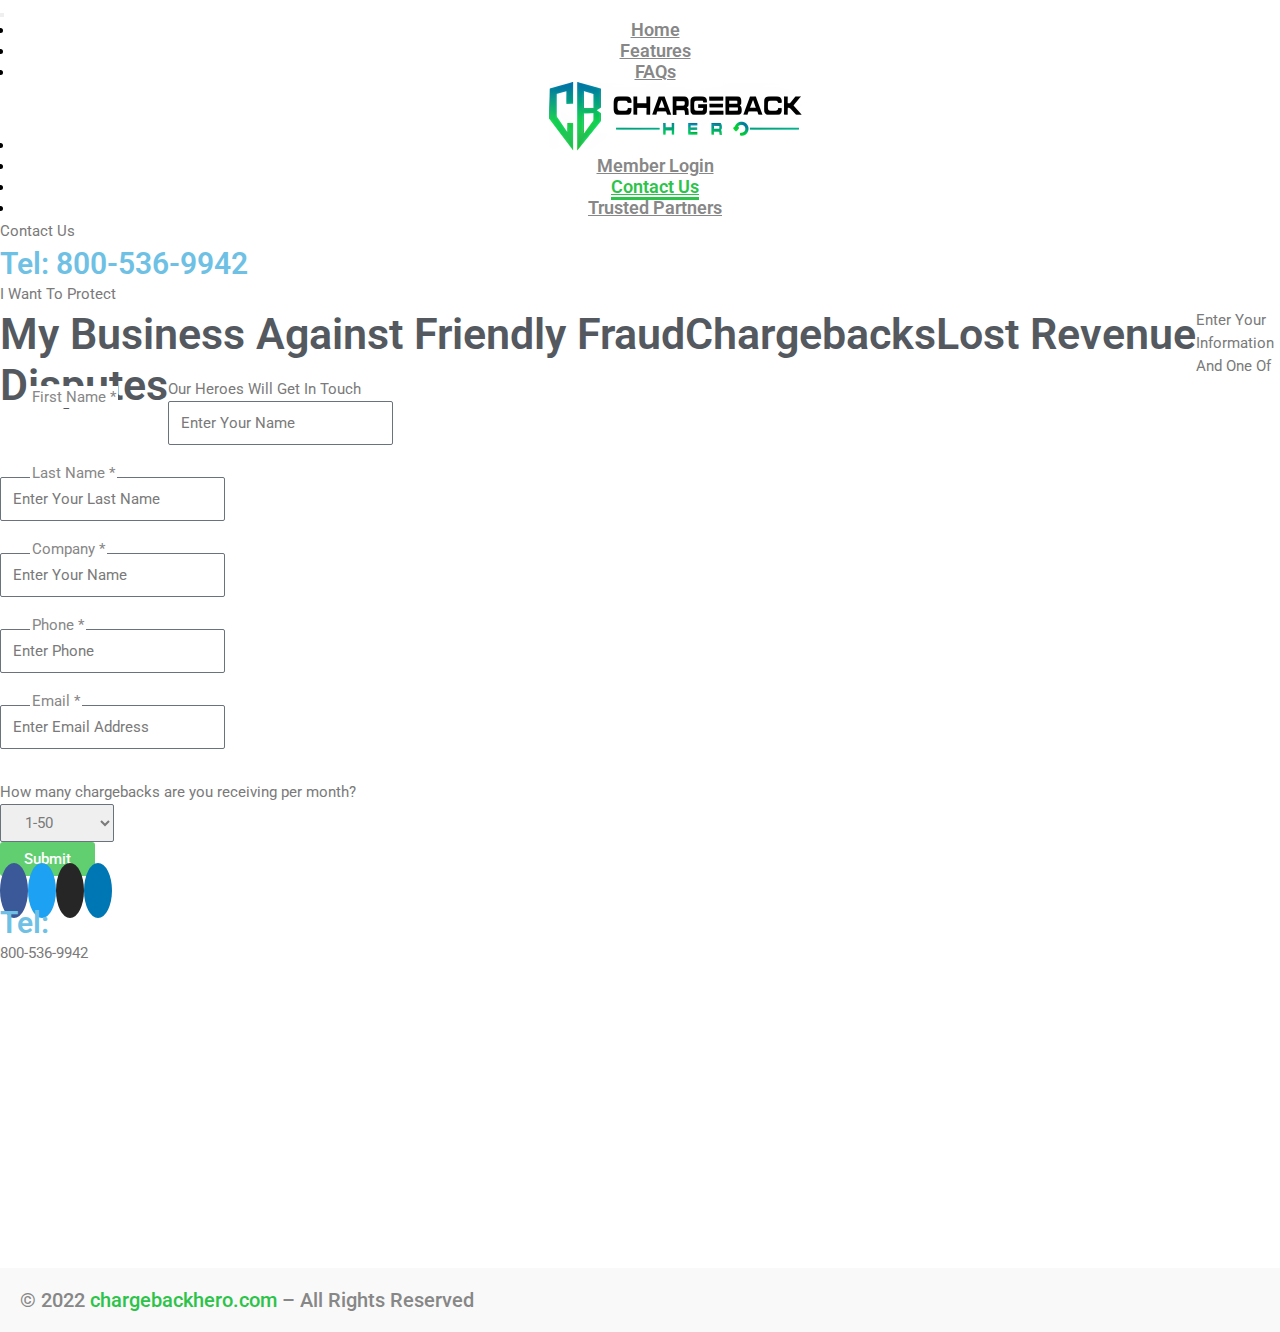
==== html/contact-us.html @ 8352603d "4th Commit" ====
<!DOCTYPE html>
<html lang="en">

<head>
 <meta charset="UTF-8">
 <meta name="viewport" content="width=device-width, initial-scale=1.0">
 <title>Contact Us &#8211; CHARGEBACKHERO</title>
 <link rel="icon" type="image/png" href="../img/icon.png" />
 <link rel="stylesheet" href="../css/style.css">
 <link rel="stylesheet" href="../css/header-footer.css">
 <link href="https://fonts.googleapis.com/css2?family=Roboto:wght@300;400;500;600;700;800&display=swap" rel="stylesheet">
 <link href="https://cdn.jsdelivr.net/npm/bootstrap@5.2.3/dist/css/bootstrap.min.css" rel="stylesheet" integrity="sha384-rbsA2VBKQhggwzxH7pPCaAqO46MgnOM80zW1RWuH61DGLwZJEdK2Kadq2F9CUG65" crossorigin="anonymous">
 <link rel="stylesheet" href="https://cdnjs.cloudflare.com/ajax/libs/font-awesome/6.4.2/css/all.min.css" integrity="sha512-z3gLpd7yknf1YoNbCzqRKc4qyor8gaKU1qmn+CShxbuBusANI9QpRohGBreCFkKxLhei6S9CQXFEbbKuqLg0DA==" crossorigin="anonymous" referrerpolicy="no-referrer" />
</head>

<body class="contact-us">
 <!-- Header Start-->
 <nav class="navbar navbar-expand-xl navbar-light header">
  <div class="container">
   <a class="navbar-brand sml" href="../index.html">
    <img class="img-fluid sm-logo" src="../img/logo-sm.png" alt="logo">
   </a>
   <button class="navbar-toggler" type="button" data-bs-toggle="collapse" data-bs-target="#navbarNav" aria-controls="navbarNav" aria-expanded="false" aria-label="Toggle navigation">
    <span class="navbar-toggler-icon"></span>
   </button>
   <div class="collapse navbar-collapse" id="navbarNav">
    <ul class="navbar-nav">
     <li class="nav-item">
      <a class="nav-link" onclick="closeNavbar()" href="../index.html">Home</a>
     </li>
     <li class="nav-item">
      <a class="nav-link" onclick="closeNavbar()" href="./features.html">Features</a>
     </li>
     <li class="nav-item">
      <a class="nav-link" onclick="closeNavbar()" href="./faqs.html">FAQs</a>
     </li>
     <li class="nav-item lrg">
      <a class="navbar-brand lrg-logo" href="../index.html"><img src="../img/logo.png" alt="Logo" width="253" height="69"></a>
     </li>
     <li class="nav-item">
      <a class="nav-link" onclick="closeNavbar()" href="./member-login.html">Member Login</a>
     </li>
     <li class="nav-item">
      <a class="nav-link show" onclick="closeNavbar()" href="./contact-us.html">Contact Us</a>
     </li>
     <li class="nav-item">
      <a class="nav-link" onclick="closeNavbar()" href="./trusted-partners.html">Trusted Partners</a>
     </li>
    </ul>
   </div>
  </div>
 </nav>
 <!-- Header End -->

 <!-- Section 1 Start -->
 <div class="row justify-content-center mt-3">
  <div class="col-xl-11 col-md-12 col-12">
   <section class="section1 container-fluid">
    <p class="mb-3">Contact Us</p>
    <a class="mb-3" href="tel: 800-536-9942">Tel: 800-536-9942</a>
    <p class="mb-3">I Want To Protect</p>
    <div class="index">
     <div class="section8">
      <h2 class="m-0">My Business Against&nbsp;</h2>
      <div class="container">
       <div id="carouselSlider" class="carousel slide">
        <div class="carousel-inner">
         <div class="carousel-item active text-center">
          <h2>Friendly Fraud</h2>
         </div>
         <div class="carousel-item text-center">
          <h2>Chargebacks</h2>
         </div>
         <div class="carousel-item text-center">
          <h2>Lost Revenue</h2>
         </div>
         <div class="carousel-item text-center">
          <h2>Disputes</h2>
         </div>
        </div>
       </div>
      </div>
     </div>
    </div>
   </section>
  </div>
 </div>
 <!-- Section 1 End -->

 <!-- Section 2 Start -->
 <div class="row justify-content-center mb-3 index">
  <div class="col-12 col-xl-11 section8">
   <section class="section2 container-fluid">
    <p class="mt-3 mb-3">Enter Your Information And One Of Our Heroes Will Get In Touch</p>
    <form method="post" class="mx-lg-2">
     <div class="row m-0">
      <div class="form-group col-md-6 col-12 m-0 p-0">
       <label for="first-name" class="form-label">First Name *</label>
       <input type="text" class="form-control" id="first-name" required placeholder="Enter Your Name">
      </div>
      <div class="form-group col-md-6 col-12 m-0 p-0">
       <label for="last-name" class="form-label">Last Name *</label>
       <input type="text" class="form-control" id="last-name" required placeholder="Enter Your Last Name">
      </div>
     </div>
     <div class="row m-0">
      <div class="form-group col-md-6 col-12 m-0 p-0">
       <label for="company" class="form-label">Company *</label>
       <input type="text" class="form-control" id="company" required placeholder="Enter Your Name">
      </div>
      <div class="form-group col-md-6 col-12 m-0 p-0">
       <label for="phone" class="form-label">Phone *</label>
       <input type="tel" class="form-control" id="phone" required placeholder="Enter Phone">
      </div>
     </div>
     <div class="row m-0">
      <div class="form-group col-12 m-0 p-0">
       <label for="email" class="form-label">Email *</label>
       <input type="email" class="form-control" id="email" required placeholder="Enter Email Address">
      </div>
     </div>
     <div class="row m-0">
      <p class="p-0 mt-1 mb-1">How many chargebacks are you receiving per month?</p>
      <select class="form-select" required aria-label="chargebacks">
       <option value="1-50">1-50</option>
       <option value="51-150">51-150</option>
       <option value="151-499">151-499</option>
       <option value="500+">500+</option>
      </select>
     </div>
     <div class="d-flex justify-content-md-end justify-content-center mb-3">
      <button type="submit" class="btn btn-primary d-flex float-left">Submit</button>
     </div>
    </form>
    <div class="icons btn-group">
     <a class="fa-brands fa-facebook" href="https://www.facebook.com/ChargebackHero/"></a>
     <a class="fa-brands fa-twitter" href="https://twitter.com/Chargebackheros"></a>
     <a class="fa-brands fa-instagram" href="https://www.instagram.com/chargebackhero/"></a>
     <a class="fa-brands fa-linkedin" href="https://www.linkedin.com/organization/11135337/"></a>
    </div>
   </section>
  </div>
 </div>
 <!-- Section 2 End -->

 <!-- Section 3 Start -->
 <div class="row justify-content-center">
  <div class="col-12 px-4 section8">
   <section class="section3">
    <div class="text-center">
     <a href="tel:800-536-9942">Tel:</a>
     <p class="mb-3">800-536-9942</p>
    </div>
    <div class="mapouter">
     <div class="gmap_canvas"><iframe class="w-100" src="https://maps.google.com/maps?q=Portland,%20Oregon,%20USA&amp;t=&amp;z=10&amp;ie=UTF8&amp;iwloc=&amp;output=embed" id="gmap_canvas" frameborder="0" scrolling="no" style="width: 600px; height: 400px;"></iframe>
      <style>
       .mapouter {
        position: relative;
        text-align: right;
        height: 300px;
       }
      </style>
      <style>
       .gmap_canvas {
        overflow: hidden;
        background: none !important;
        height: 300px;
       }
      </style><a href="https://www.eireportingonline.com">ei reporting</a>
     </div>
    </div>
   </section>
  </div>
 </div>
 <!-- Section 3 End -->



 <!-- Footer start -->
 <footer class="text-center">
  <p>© 2022 <a href="../index.html">chargebackhero.com</a> – All Rights Reserved</p>
 </footer>
 <!-- Footer End -->


 <script src="https://cdn.jsdelivr.net/npm/bootstrap@5.2.3/dist/js/bootstrap.min.js" integrity="sha384-cuYeSxntonz0PPNlHhBs68uyIAVpIIOZZ5JqeqvYYIcEL727kskC66kF92t6Xl2V" crossorigin="anonymous"></script>
 <script src="../js/header.js" defer></script>
 <script src="../js/carousel.js" defer></script>
</body>

</html>
---- css/style.css ----
* {
    margin: 0;
    padding: 0;
}

html,
body {
    height: fit-content;
    overflow-x: hidden;
}

/* Homepage Start */

.index * {
    font-family: "Poppins", Sans-serif;
}

.index .spacer {
    margin-bottom: 8%;
}

.index .background-1 {
    background-image: url(../img/banner-bg.webp);
    background-position: center left;
    background-repeat: no-repeat;
    background-size: cover;
}

.index .background-2 {
    background-color: #2cc34a;
    background-image: url(../img/index-bg-2.png);
}

.index .background-3 {
    background-color: #2CC34A;
    background-image: url(../img/index-bg-3.png);
    background-position: top right;
    background-repeat: no-repeat;
    transition: background 0.3s, border 0.3s, border-radius 0.3s, box-shadow 0.3s;
    padding: 40px 0px 40px 0px;
}

.index .section1 {
    height: 50rem;
}

.index .section1 h2 {
    font-size: 2.8125rem;
    font-weight: 400;
    border-image: linear-gradient(to right, #bcbcbc, #fff6f6) 1 !important;
    border-bottom: 2px solid;
}

.index .section1 h2 b {
    font-weight: 700;
}

.index .section1 h2 span {
    color: #2cc34a;
}

.index .section1 p,
.index .section2 .txt p,
.index .section3 .txt p,
.index .section4 p,
.index .section8 p {
    font-size: 1.25rem;
    color: #878787;
    line-height: 23px;
    font-weight: 400;
}

.index .section1 .btn,
.index .section2 .btn,
.index .section8 .btn {
    background-color: #2cc34a;
    border: none;
    border-radius: 30px;
    font-size: 0.9375rem;
    padding: 11px 45px;
    font-weight: 500;
}

.index .section1 .btn:hover,
.index .section2 .btn:hover,
.index .section8 .btn:hover,
.index .section1 .btn:focus,
.index .section2 .btn:focus,
.index .section8 .btn:focus {
    background-color: transparent;
    color: #2cc34a;
    outline: 1px solid #2cc34a;
}

.index .section2 .divfloat {
    margin-top: -180px;
    position: relative;
}

.index .section2 .floater {
    position: relative;
    background-color: white;
    box-shadow: 0px 0px 79px -22px rgba(204.7265625, 163.0997553286345, 163.0997553286345, 0.41);
    transition: background 0.3s, border 0.3s, border-radius 0.3s, box-shadow 0.3s;
    padding: 47px;
    border-radius: 30px;
    flex-wrap: wrap;
    width: 400px;
    height: 270px;
}

.index .section2 .floater p {
    font-size: 1.25rem;
    font-weight: 600;
}

.index .section2 .txt .grn,
.index .section3 .txt .grn,
.index .section6 .grn,
.index .section8 .grn {
    font-size: 1.375rem;
    color: #2cc34a;
    font-weight: 600;
}

.index .section2 .txt h2,
.index .section3 .txt h2 {
    font-size: 2.8125rem;
    font-weight: 300;
    border-image: linear-gradient(to right, #bcbcbc, #fff6f6) 1 !important;
    border-bottom: 2px solid;
}

.index .section2 .tickbox p,
.index .section3 .tickbox p {
    font-weight: 500;
    font-size: 1.125rem;
    padding-left: 10px;
}

.index .vertical-center {
    display: flex;
    align-items: flex-start;
    padding-left: 10px;
}

.index .section3 {
    padding-bottom: 15%;
    padding-top: 15%;
    background-color: #f8fdf9;
}

.index .section4 h2,
.index .section6 h2 {
    display: inline-block;
    font-size: 2.8125rem;
    font-weight: 400;
    border-image: linear-gradient(to right, #bcbcbc, #fff6f6) 1 !important;
    border-bottom: 2px solid;
    padding-left: 5%;
    padding-right: 5%;
}

.index .section4 img,
.index .section6 img {
    width: 60px;
}

.index .section4 .box {
    text-align: center;
    width: 33.33%;
    border-radius: 30px;
    background: white;
    box-shadow: 0px 0px 42px -7px rgba(174.7265625, 124.00600532863452, 124.00600532863452, 0.23);
    transition: background 0.3s, border 0.3s, border-radius 0.3s, box-shadow 0.3s;
    margin: 0px 10px 0px 10px;
    --e-column-margin-right: 10px;
    --e-column-margin-left: 10px;
    padding: 50px 30px 50px 30px;
}

.index .section4 .box h4 {
    font-size: 20px;
    font-weight: 400;
    color: black;
}

.index .section4 .box p {
    font-size: 1rem;
    font-weight: 400;
    color: #878787;
    line-height: 32px;
}

.index .section5 h3 {
    font-size: 1.5625rem;
    color: white;
    font-weight: 600;
}

.index .section5 h2 {
    display: inline-block;
    font-size: 3.125rem;
    color: white;
    font-weight: 600;
    border-image: linear-gradient(to right, #bcbcbc, #fff6f6) 1 !important;
    border-bottom: 2px solid;
}

.index .section5 p {
    font-size: 1.25rem;
    font-weight: 400;
    color: white;
    line-height: 32px;
    margin: 0px;
}

.index .section6 .wrapper {
    white-space: nowrap;
}

.index .section6 .box {
    width: 25%;
    background: white;
    margin: 0px 10px 0px 10px;
    padding: 10;
}

.index .section6 .box h4 {
    font-size: 1.2rem;
    font-weight: 600;
    line-height: 23px;
}

.index .section6 .box p {
    font-size: 1rem;
    font-weight: 400;
    line-height: 23px;
}

.index .section7 p {
    margin: 0px;
    text-align: center;
    color: white;
    font-size: 1.938rem;
    font-weight: 400;
    line-height: 36px;
}


.index .section8 .icons a {
    color: #0072BC;
    margin-right: 10px;
    font-size: 1.313rem;
    border-radius: 100%;
    padding: 10px 11px;
    background-color: #E5F1F8;
    text-decoration: none;
}

.index .section8 .icons a:hover,
.index .section8 .icons a:focus {
    color: #E5F1F8;
    background-color: #0072BC;
}

.index .section8 h2 {
    font-size: 2.688rem;
    line-height: 1.2;
    color: #54595F;
    font-weight: 600;
}

.index .section8 form input {
    padding: 12px;
    font-size: 1rem;
    border-radius: 30px;
    border: 1px solid #69727d;
    color: #7A7A7A;
}

.index .section8 .form-group {
    position: relative;
    margin-bottom: 2rem;
}

.index .section8 .form-group label {
    background: white;
    position: absolute;
    top: -15px;
    left: 30px;
    padding: 2px;
    z-index: 1;
    color: #878787;
    font-weight: 400;
    font-size: 1.125rem;
    margin: 0;
}

.index .section8 .form-group label:after {
    content: " ";
    background-color: #fff;
    width: 100%;
    height: 13px;
    position: absolute;
    left: 0;
    bottom: 0;
    z-index: -1;
}

.index .section8 label {
    font-size: 1rem;
    font-weight: 500;
    display: inline-block;
    margin-bottom: 0px;
}

.index .section8 .form-control {
    box-shadow: none;
}

.index .section8 .btn {
    font-size: 1.125rem;
    padding: 8px 50px;
    border-width: 1px;
}

@media (max-width: 1199.98px) {
    .index .spacer {
        margin-bottom: 10%;
    }

    .index .section1 {
        height: 30rem;
    }

    .index .section1 h2 {
        font-size: 1.938rem;
    }

    .index .section1 p,
    .index .section2 .txt p,
    .index .section3 .txt p,
    .index .section4 p,
    .index .section8 p {
        font-size: 1rem;
    }

    .index .section2 .divfloat {
        margin-top: -72px;
    }

    .index .section2 .floater {
        padding: 30px 10px;
        flex-wrap: wrap;
        width: 92%;
        height: 100%;
    }

    .index .section2 .floater p {
        font-size: 1.25rem;
    }

    .index .section2 .txt .grn,
    .index .section3 .txt .grn,
    .index .section6 .grn,
    .index .section8 .grn {
        font-size: 1.125rem;
    }

    .index .section2 .txt h2,
    .index .section3 .txt h2 {
        font-size: 1.875rem;
    }

    .index .section2 .tickbox p,
    .index .section3 .tickbox p {
        font-size: 0.813rem;
        margin: 0px;
        padding-left: 15px;
    }

    .index .section3 {
        padding-top: 10%;
        padding-bottom: 10%;
    }

    .index .vertical-center {
        padding-left: 5px;
    }

    .index .section4 img,
    .index .section6 img {
        width: 45px;
    }

    .index .section4 .box {
        padding: 10px;
    }

    .index .section4 h2,
    .index .section6 h2 {
        font-size: 2rem;
    }

    .index .section4 .box h4 {
        font-size: 1rem;
    }

    .index .section4 .box p {
        font-size: 0.875rem;
    }

    .index .section5 h3 {
        font-size: 1.563rem;
    }

    .index .section5 h2 {
        font-size: 2.125rem;
    }

    .index .section5 p {
        font-size: 1.125rem;
    }

    .index .section5 .team-banner {
        display: none;
    }

    .index .background-2 {
        background-image: none;
    }

    .index .section6 .wrapper {
        white-space: normal;
    }

    .index .section6 .box h4 {
        font-size: 1rem;
    }

    .index .section6 .box p {
        font-size: 1rem;
    }

    .index .section7 p {
        font-size: 1.125rem;
    }

    .index .section8 h2 {
        font-size: 2rem;
    }

    .index .section8 form input {
        padding: 8px;
        font-size: 0.75rem;
    }

    .index .section8 .form-group {
        position: relative;
        margin-bottom: 2rem;
    }

    .index .section8 .form-group label {
        font-size: 0.75rem;
    }

    .index .section8 .btn {
        font-size: 1rem;
    }
}

@media (max-width: 767.98px) {
    .index .spacer {
        margin-bottom: 20%;
    }

    .index .section1 {
        height: 50rem;
        display: flex;
        justify-content: space-around;
    }

    .index .section3 {
        padding-top: 15%;
        padding-bottom: 15%;
    }

    .index .section4 .box {
        width: 100%;
        margin: 0px 0px 20px 0px;
        padding: 30px 20px;
    }

    .index .section4 .box {
        padding: 50px 30px 50px 30px;
    }

    .index .section4 img,
    .index .section6 img {
        width: 50px;
    }

    .index .section6 .box {
        width: 100%;
        background: white;
        margin: 0px;
        padding: 0px 10px 20px 10px;
    }
}

/* Homepage End */

/* Faqs Start */

.faqs * {
    font-family: 'Roboto', sans-serif;
}

.faqs .spacer {
    margin-bottom: 8%;
}

.faqs .section1 p,
.faqs .section1 .accordion .accordion-body p,
.faqs .section1 .accordion .accordion-body li {
    color: #7A7A7A;
    font-size: 0.938rem;
    font-weight: 400;
    margin: 0px;
    line-height: 1.85714285714286;
}

.faqs .section1 .accordion .accordion-body h3 {
    color: #7A7A7A;
    font-size: 1.5rem;
    line-height: 1.4;
    margin: 0px;
}

.faqs .section1 .accordion .accordion-body li {
    margin-left: 10px;
}

.faqs .section1 h2 {
    color: #6EC1E4;
    font-size: 1.875rem;
    font-weight: 600;
}

.faqs .section1 .accordion .accordion-button {
    color: #6EC1E4;
    font-size: 0.938rem;
    font-weight: 600;
}

.faqs .section1 .accordion .accordion-button:not(.collapsed) {
    color: #2CC34A;
    background-color: white;
    box-shadow: none;
    border-bottom: none;
}

.faqs .section1 .accordion .accordion-button:focus {
    box-shadow: none;
    border: none;
}

.faqs .section1 .accordion-item:last-of-type .accordion-body,
.faqs .section1 .accordion-item:last-of-type .accordion-button.collapsed {
    border-bottom: 1px solid #dee2e6;
}

.faqs .section1 .accordion {
    --bs-accordion-btn-icon: url("data:image/svg+xml,%3csvg xmlns='http://www.w3.org/2000/svg' viewBox='0 0 16 16' fill='%23FFFFFF'%3e%3cpath fill-rule='evenodd' stroke='%236EC1E4' stroke-width='2' transform='rotate(-90 8 8)' d='M1.646 4.646a.5.5 0 0 1 .708 0L8 10.293l5.646-5.647a.5.5 0 0 1 .708.708l-6 6a.5.5 0 0 1-.708 0l-6-6a.5.5 0 0 1 0-.708z'/%3e%3c/svg%3e");
    --bs-accordion-btn-active-icon: url("data:image/svg+xml,%3csvg xmlns='http://www.w3.org/2000/svg' viewBox='0 0 16 16' fill='%232CC34A'%3e%3cpath fill-rule='evenodd' stroke='%232CC34A' stroke-width='2' d='M1.646 4.646a.5.5 0 0 1 .708 0L8 10.293l5.646-5.647a.5.5 0 0 1 .708.708l-6 6a.5.5 0 0 1-.708 0l-6-6a.5.5 0 0 1 0-.708z'/%3e%3c/svg%3e");
    --bs-accordion-btn-icon-transform: rotate(0deg);
    --bs-accordion-btn-icon-width: 1rem;
}

.faqs .section1 .accordion .accordion-collapse {
    transition-duration: 0.5s;
}

@media (max-width: 767.98px) {
    .faqs .spacer {
        margin-bottom: 20%;
    }

    .faqs .section1 p,
    .faqs .section1 .accordion .accordion-body p,
    .faqs .section1 .accordion .accordion-body li {
        font-size: 0.855rem;
    }

    .faqs .section1 .accordion .accordion-body h3 {
        font-size: 1.25rem;
    }

    .faqs .section1 .accordion .accordion-body li {
        margin-left: 8px;
    }

    .faqs .section1 h2 {
        font-size: 1.563rem;
    }

    .faqs .section1 .accordion .accordion-button {
        font-size: 0.855rem;
    }

    .faqs .section1 .accordion {
        --bs-accordion-btn-icon-width: 0.749rem;
        --bs-accordion-btn-padding-x: 12px;
        --bs-accordion-btn-padding-y: 12px;
        --bs-accordion-body-padding-x: 5px;
        --bs-accordion-body-padding-y: 12px;
    }
}


/* Faqs End */
/* Contact-Us End */
.contact-us * {
    font-family: 'Roboto', sans-serif;
}

.contact-us .section1 p,
.contact-us .section3 p {
    color: #7A7A7A;
    font-size: 0.938rem;
    font-weight: 400;
    margin: 0px;
    line-height: 1.85714285714286;
    margin: 0px;
}

.contact-us .section1 a,
.contact-us .section3 a {
    display: block;
    color: #6EC1E4;
    font-size: 1.875rem;
    font-weight: 600;
    text-decoration: none;
    margin: 0px;
}

.contact-us .section1 a:hover,
.contact-us .section1 a:focus,
.contact-us .section3 a:hover,
.contact-us .section3 a:focus {
    color: #6EC1E4;
    text-decoration: none;
}

.contact-us .section1 h2 {
    display: inline;
    float: left;
    margin: 0px;
    padding: 0px;
}

.contact-us .section1 .carousel-inner {
    display: inline;
}

.contact-us .section2 p {
    font-size: 0.938rem;
    color: #7A7A7A;
    margin: 0px;
}

.contact-us .section2 form input::placeholder {
    color: #7A7A7A;
}

.contact-us .section2 form input {
    border-radius: 2px;
    font-size: 0.938rem;
    padding: 12px;
}

.contact-us .section2 .form-group label {
    font-size: 0.938rem;
}

.contact-us .section2 .form-select {
    box-shadow: none;
    font-size: 0.938rem;
    color: #7A7A7A;
    border: 1px solid #69727d;
    border-radius: 2px;
    padding: 8px 20px;
}

.contact-us .section2 .btn {
    color: white;
    background-color: #61CE70;
    padding: 8px 24px;
    font-size: 0.938rem;
    border-radius: 3px;
}

.contact-us .section2 .btn:hover,
.contact-us .section2 .btn:focus {
    outline: none;
    color: white;
    background-color: #61CE70;
    padding: 8px 24px;
    font-size: 0.938rem;
    border-radius: 3px;
}

.contact-us .section2 .icons a {
    font-size: 1.563rem;
    font-weight: 400;
    color: white;
    padding: 13px 14px;
    margin: 0px;
}

.contact-us .section2 .icons a:hover,
.contact-us .section2 .icons a:focus {
    opacity: 0.85;
    color: white;
}

.contact-us .section2 .icons .fa-facebook,
.contact-us .section2 .icons .fa-facebook:hover,
.contact-us .section2 .icons .fa-facebook:focus {
    background-color: #3b5998;
}

.contact-us .section2 .icons .fa-twitter,
.contact-us .section2 .icons .fa-twitter:hover,
.contact-us .section2 .icons .fa-twitter:focus {
    background-color: #1da1f2;
}

.contact-us .section2 .icons .fa-instagram,
.contact-us .section2 .icons .fa-instagram:hover,
.contact-us .section2 .icons .fa-instagram:focus {
    background-color: #262626;
}

.contact-us .section2 .icons .fa-linkedin,
.contact-us .section2 .icons .fa-linkedin:hover,
.contact-us .section2 .icons .fa-linkedin:focus {
    background-color: #0077b5;
}

@media (max-width: 767.98px) {

    .contact-us .section1 p,
    .contact-us .section3 p {
        font-size: 0.855rem;
    }

    .contact-us .section1 a,
    .contact-us .section3 a {
        font-size: 1.563rem;
    }

    .contact-us .section1 h2 {
        display: block;
    }

    .contact-us .section1 .carousel-inner {
        display: block;
        padding: 0px;
    }

    .contact-us .section2 p {
        font-size: 0.855rem;
    }

    .contact-us .section2 form input {
        font-size: 0.855rem;
    }

    .contact-us .section2 .form-group label {
        font-size: 0.855rem;
    }

    .contact-us .section2 .form-select {
        font-size: 0.855rem;
    }

    .contact-us .section2 .btn {
        color: white;
        background-color: #61CE70;
        padding: 8px 24px;
        font-size: 0.938rem;
        border-radius: 3px;
    }
}

/* Contact-Us End */
/* Trusted partners Start */
.partners * {
    font-family: 'Roboto', sans-serif;
}

.partners .spacer {
    margin-bottom: 8%;
}

.partners .section1 p {
    color: #7A7A7A;
    font-size: 0.938rem;
    font-weight: 400;
    margin: 0px;
    line-height: 1.85714285714286;
    margin: 0px;
}

.partners .section1 h2 {
    display: block;
    color: #6EC1E4;
    font-size: 1.875rem;
    font-weight: 600;
    text-decoration: none;
    margin: 0px;
}

@media (max-width: 767.98px) {
    .partners .spacer {
        margin-bottom: 20%;
    }

    .partners .section1 p {
        font-size: 0.855rem;
    }

    .partners .section1 h2 {
        font-size: 1.563rem;
    }
}
/* Trusted partners End */
---- css/header-footer.css ----
.header .navbar-nav {
   width: 100%;
   text-align: center;
   justify-content: center;
   align-items: center;
   padding-left: 15px;
 }

 .header .lrg-logo {
   margin: 0;
 }

 .header .sm-logo {
   display: none;
 }

 .header .nav-item .nav-link {
   font-size: 1.125rem;
   color: #878787;
   font-weight: 600;
   margin: 0px 10px;
   white-space: nowrap;
 }

 .header .nav-item .nav-link:hover,
 .header .nav-item .nav-link.show {
   color: #2CC34A;
   border-bottom: 3px solid #2CC34A;
 }

 .header .lrg-logo {
   padding-left: 50px;
   padding-right: 10px;
 }

 footer {
   padding: 10px;
   background-color: #F9F9F9;
 }

 footer p {
   font-size: 1.25rem;
   margin: 0px;
   font-weight: 500;
   color: #878787;
   padding: 10px;
 }

 footer a {
   text-decoration: none;
   color: #2CC34A;
 }

  footer a:hover ,
  footer a:focus {
   text-decoration: none;
   color: #2CC34A;
 }

 @media (max-width: 1199.98px) {
   .header .navbar-nav {
     padding-left: 0px;
   }

   .header .sm-logo {
     display: block;
   }

   .header .sml {
     width: 50%;
   }

   .header .container {
     max-width: 100%;
     --bs-gutter-x: 1rem;
   }

   .header .lrg-logo,
   .header .lrg {
     display: none;
   }

   .header button.navbar-toggler {
     border: none;
     padding: 0px;
     font-size: 0.8rem;
   }

   .header .navbar-toggler-icon {
     background-image: url(../img/navigation-bar.svg);
   }

   .header button.navbar-toggler:focus,
   .header button.navbar-toggler:active {
     box-shadow: none;
     border: none;
   }

   .header .navbar-nav {
     width: 100%;
     text-align: left;
     align-items: self-start;
   }

   .header .nav-item {
     width: 100%;
   }

   .header .nav-item:not(:first-of-type) {
     border-top: 1px solid black;
   }

   .header .nav-item .nav-link {
     margin: 0px;
     padding: 10px 20px;
     font-size: 0.8125rem;
     color: black;
   }

   .header .nav-item .nav-link:hover,
   .header .nav-item .nav-link.show {
     color: white;
     border-bottom: none;
     background-color: #2CC34A;
   }

   .header .navbar-collapse {
     width: 100%;
     position: absolute;
     top: 100%;
     left: 0;
     right: 0;
     background-color: white;
   }

   footer p {
     font-size: 1rem;
   }
 }
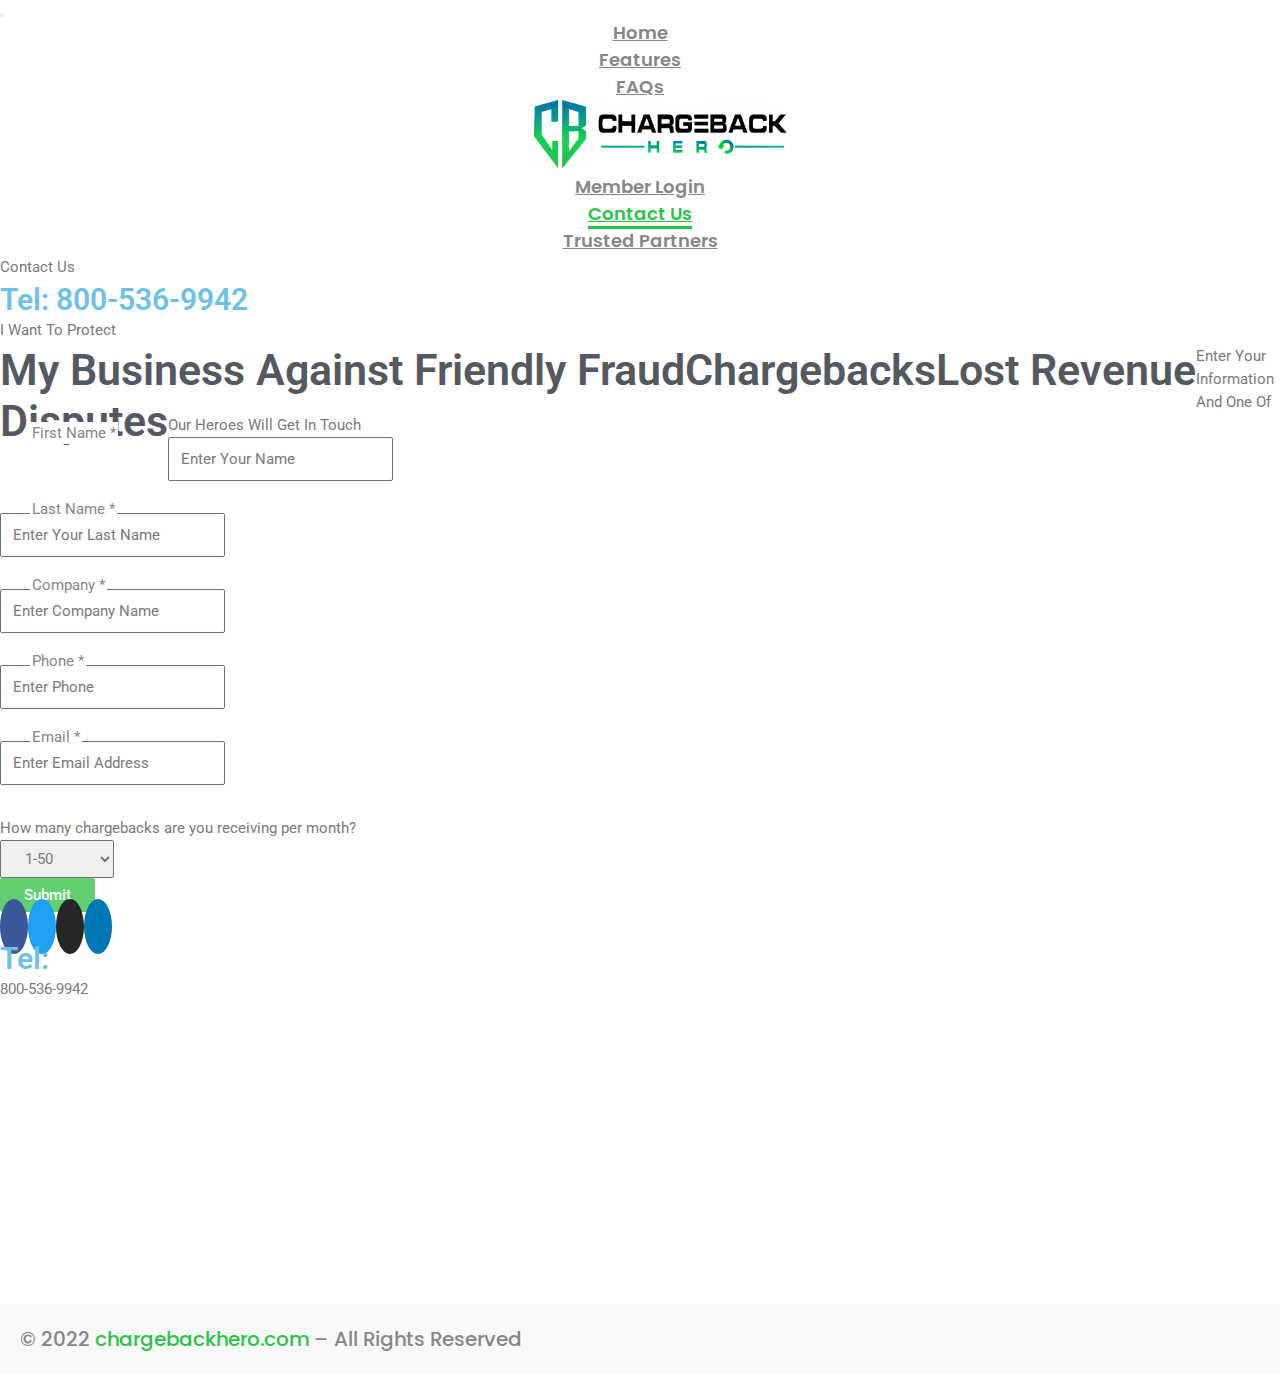
==== commit b57009b0: "5th Commit" ====
--- a/html/contact-us.html
+++ b/html/contact-us.html
@@ -9,6 +9,7 @@
  <link rel="stylesheet" href="../css/style.css">
  <link rel="stylesheet" href="../css/header-footer.css">
  <link href="https://fonts.googleapis.com/css2?family=Roboto:wght@300;400;500;600;700;800&display=swap" rel="stylesheet">
+ <link href="https://fonts.googleapis.com/css2?family=Poppins:wght@300;400;500;600;700;800&display=swap" rel="stylesheet">
  <link href="https://cdn.jsdelivr.net/npm/bootstrap@5.2.3/dist/css/bootstrap.min.css" rel="stylesheet" integrity="sha384-rbsA2VBKQhggwzxH7pPCaAqO46MgnOM80zW1RWuH61DGLwZJEdK2Kadq2F9CUG65" crossorigin="anonymous">
  <link rel="stylesheet" href="https://cdnjs.cloudflare.com/ajax/libs/font-awesome/6.4.2/css/all.min.css" integrity="sha512-z3gLpd7yknf1YoNbCzqRKc4qyor8gaKU1qmn+CShxbuBusANI9QpRohGBreCFkKxLhei6S9CQXFEbbKuqLg0DA==" crossorigin="anonymous" referrerpolicy="no-referrer" />
 </head>
@@ -38,7 +39,7 @@
       <a class="navbar-brand lrg-logo" href="../index.html"><img src="../img/logo.png" alt="Logo" width="253" height="69"></a>
      </li>
      <li class="nav-item">
-      <a class="nav-link" onclick="closeNavbar()" href="./member-login.html">Member Login</a>
+      <a class="nav-link" onclick="closeNavbar()" href="./login.html">Member Login</a>
      </li>
      <li class="nav-item">
       <a class="nav-link show" onclick="closeNavbar()" href="./contact-us.html">Contact Us</a>
@@ -54,8 +55,8 @@
 
  <!-- Section 1 Start -->
  <div class="row justify-content-center mt-3">
-  <div class="col-xl-11 col-md-12 col-12">
-   <section class="section1 container-fluid">
+  <div class="col-xl-11 col-xxl-10 col-md-12 col-12">
+   <section class="section1 container-fluid container-xl">
     <p class="mb-3">Contact Us</p>
     <a class="mb-3" href="tel: 800-536-9942">Tel: 800-536-9942</a>
     <p class="mb-3">I Want To Protect</p>
@@ -89,39 +90,39 @@
 
  <!-- Section 2 Start -->
  <div class="row justify-content-center mb-3 index">
-  <div class="col-12 col-xl-11 section8">
-   <section class="section2 container-fluid">
+  <div class="col-12 col-xl-11 col-xxl-10 section8">
+   <section class="section2 container-fluid container-xl">
     <p class="mt-3 mb-3">Enter Your Information And One Of Our Heroes Will Get In Touch</p>
     <form method="post" class="mx-lg-2">
      <div class="row m-0">
       <div class="form-group col-md-6 col-12 m-0 p-0">
        <label for="first-name" class="form-label">First Name *</label>
-       <input type="text" class="form-control" id="first-name" required placeholder="Enter Your Name">
+       <input type="text" autocomplete="on" class="form-control" id="first-name" required placeholder="Enter Your Name">
       </div>
       <div class="form-group col-md-6 col-12 m-0 p-0">
        <label for="last-name" class="form-label">Last Name *</label>
-       <input type="text" class="form-control" id="last-name" required placeholder="Enter Your Last Name">
+       <input type="text" autocomplete="on" class="form-control" id="last-name" required placeholder="Enter Your Last Name">
       </div>
      </div>
      <div class="row m-0">
       <div class="form-group col-md-6 col-12 m-0 p-0">
        <label for="company" class="form-label">Company *</label>
-       <input type="text" class="form-control" id="company" required placeholder="Enter Your Name">
+       <input type="text" autocomplete="on" class="form-control" id="company" required placeholder="Enter Company Name">
       </div>
       <div class="form-group col-md-6 col-12 m-0 p-0">
        <label for="phone" class="form-label">Phone *</label>
-       <input type="tel" class="form-control" id="phone" required placeholder="Enter Phone">
+       <input type="tel" autocomplete="on" class="form-control" id="phone" required placeholder="Enter Phone">
       </div>
      </div>
      <div class="row m-0">
       <div class="form-group col-12 m-0 p-0">
        <label for="email" class="form-label">Email *</label>
-       <input type="email" class="form-control" id="email" required placeholder="Enter Email Address">
+       <input type="email" autocomplete="on" class="form-control" id="email" required placeholder="Enter Email Address">
       </div>
      </div>
      <div class="row m-0">
       <p class="p-0 mt-1 mb-1">How many chargebacks are you receiving per month?</p>
-      <select class="form-select" required aria-label="chargebacks">
+      <select class="form-select" required aria-label="chargebacks" id="chargebacks">
        <option value="1-50">1-50</option>
        <option value="51-150">51-150</option>
        <option value="151-499">151-499</option>
@@ -186,6 +187,9 @@
  <script src="https://cdn.jsdelivr.net/npm/bootstrap@5.2.3/dist/js/bootstrap.min.js" integrity="sha384-cuYeSxntonz0PPNlHhBs68uyIAVpIIOZZ5JqeqvYYIcEL727kskC66kF92t6Xl2V" crossorigin="anonymous"></script>
  <script src="../js/header.js" defer></script>
  <script src="../js/carousel.js" defer></script>
+ <script>
+  document.cookie = "myCookie=myValue; SameSite=None; Secure";
+ </script>
 </body>
 
 </html>--- a/css/style.css
+++ b/css/style.css
@@ -215,15 +215,12 @@
     margin: 0px;
 }
 
-.index .section6 .wrapper {
-    white-space: nowrap;
+.index .section6 .gx-5 {
+    --bs-gutter-x: 2rem;
 }
 
 .index .section6 .box {
-    width: 25%;
     background: white;
-    margin: 0px 10px 0px 10px;
-    padding: 10;
 }
 
 .index .section6 .box h4 {
@@ -500,17 +497,9 @@
     .index .section6 img {
         width: 50px;
     }
-
-    .index .section6 .box {
-        width: 100%;
-        background: white;
-        margin: 0px;
-        padding: 0px 10px 20px 10px;
-    }
 }
 
 /* Homepage End */
-
 /* Faqs Start */
 
 .faqs * {
@@ -836,4 +825,249 @@
         font-size: 1.563rem;
     }
 }
-/* Trusted partners End */+
+/* Trusted partners End */
+/* Features Start */
+.features * {
+    font-family: 'Roboto', sans-serif;
+}
+
+.features .spacer {
+    margin-bottom: 3%;
+}
+
+.features .section1 p,
+.features .section3 p {
+    color: #7A7A7A;
+    font-size: 0.938rem;
+    font-weight: 400;
+    margin: 0px;
+    margin-bottom: 20px;
+    padding: 0px;
+}
+
+.features .section1 h2,
+.features .section3 h2 {
+    color: #6EC1E4;
+    font-size: 1.875rem;
+    font-weight: 600;
+    text-decoration: none;
+    margin-bottom: 20px;
+    padding: 0px;
+}
+
+.features .section1 .vertical-center {
+    display: flex;
+    align-items: flex-start;
+}
+
+.features .section1 .vertical-center p {
+    padding-left: 7px;
+}
+
+.features .section1 .line,
+.features .section3 .line {
+    padding-bottom: 1rem;
+    border-image: linear-gradient(to right, #bcbcbc, #fff6f6) 1 !important;
+    border-bottom: 2px solid;
+}
+
+.features .section1 .gx-5 {
+    --bs-gutter-x: 2.5rem;
+}
+
+.features .section2 img {
+    width: 50px;
+}
+
+.features .section2 .box h4 {
+    font-weight: 600;
+    color: #6EC1E4;
+    font-size: 1.563rem;
+}
+
+.features .section2 .box p {
+    font-weight: 400;
+    color: #7A7A7A;
+    font-size: 0.938rem;
+}
+
+.features .section3 .btn {
+    border: none;
+    color: white;
+    font-weight: 500;
+    background-color: #61CE70;
+    padding: 8px 24px;
+    font-size: 0.938rem;
+    border-radius: 3px;
+}
+
+.features .section3 .btn:hover,
+.features .section3 .btn:focus {
+    outline: none;
+    color: white;
+    background-color: #61CE70;
+    padding: 8px 24px;
+    font-size: 0.938rem;
+    border-radius: 3px;
+}
+
+@media (max-width: 767.98px) {
+
+    .features .section1 p,
+    .features .section3 p {
+        font-size: 0.855rem;
+    }
+
+    .features .section1 h2,
+    .features .section3 h2 {
+        font-size: 1.5rem;
+    }
+
+    .features .section2 .box h4 {
+        font-size: 1.25rem;
+    }
+
+    .features .section2 .box p {
+        font-size: 0.855rem;
+    }
+}
+
+/* Features End */
+/* Login Start */
+
+/* Hide the scrollbar but allow scrolling */
+
+.login * {
+    font-family: 'Roboto', sans-serif;
+}
+
+.login {
+    scrollbar-width: none;
+    -ms-overflow-style: none;
+}
+
+.login::-webkit-scrollbar {
+    width: 0;
+    background: transparent;
+}
+
+
+.login ::selection {
+    background: #7ac747;
+    color: #fff;
+    text-shadow: none;
+}
+
+.login .inner {
+    padding: 100px 0 170px 0;
+    background-image: url(../img/login.jpg);
+    background-position: center;
+    background-repeat: no-repeat;
+    background-attachment: fixed;
+    background-size: cover;
+}
+
+.login .center-box {
+    margin: auto;
+}
+
+.login .box {
+    margin: 0px 10%;
+}
+
+.login .form-top {
+    background: rgba(0, 0, 0, 0.35);
+    padding: 25px 25px 15px 25px;
+    border-radius: 4px 4px 0 0;
+}
+
+.login .form-bottom {
+    background: rgba(0, 0, 0, 0.3);
+    padding: 25px 25px 30px 25px;
+    border-radius: 0px 0px 4px 4px;
+    width: 100%;
+}
+
+.login .box p {
+    color: white;
+    opacity: 0.8;
+    font-size: 1rem;
+    font-weight: 300;
+    line-height: 30px;
+}
+
+.login .box .msg {
+    display: none;
+}
+
+.login .form-bottom input {
+    line-height: 50px;
+    font-size: 16px;
+    color: #888;
+    padding: 0px 20px;
+}
+
+.login .form-bottom input::placeholder {
+    color: #888;
+}
+
+.login .form-bottom input:hover,
+.login .form-bottom input:focus {
+    box-shadow: none;
+}
+
+.login .form-bottom a,
+.login .form-bottom .msg {
+    font-size: 0.813rem;
+    text-decoration: none;
+    color: #7ac747;
+    font-weight: 300;
+    line-height: 13px;
+    margin: 10px 0px 0px 0px;
+}
+
+.login .form-bottom .note {
+    color: #999;
+    font-size: 0.813rem;
+    line-height: 15px;
+}
+
+.login .form-bottom .btn {
+    border: none;
+    color: white;
+    font-weight: 500;
+    background-color: #7AC747;
+    padding: 0px 24px;
+    font-size: 1rem;
+    font-weight: 300;
+    border-radius: 3px;
+}
+
+.login .form-bottom .btn:hover,
+.login .form-bottom .btn:focus {
+    outline: none;
+    color: white;
+    opacity: 0.6;
+    background-color: #7ac747;
+}
+
+@media (max-width: 767.98px) {
+    .login .inner {
+        padding: 50px 0 80px 0;
+    }
+
+    .login .box {
+        margin: 0px 15px;
+    }
+
+    .login .form-top {
+        padding: 25px 25px 5px 25px;
+    }
+
+    .login .form-bottom {
+        padding: 5px 25px 30px 25px;
+    }
+}
+
+/* Login End */--- a/css/header-footer.css
+++ b/css/header-footer.css
@@ -3,7 +3,7 @@
    text-align: center;
    justify-content: center;
    align-items: center;
-   padding-left: 15px;
+   background-color: white;
  }
 
  .header .lrg-logo {
@@ -20,6 +20,7 @@
    font-weight: 600;
    margin: 0px 10px;
    white-space: nowrap;
+   font-family: "Poppins", Sans-serif;
  }
 
  .header .nav-item .nav-link:hover,
@@ -44,11 +45,13 @@
    font-weight: 500;
    color: #878787;
    padding: 10px;
+   font-family: "Poppins", Sans-serif !important;
  }
 
  footer a {
    text-decoration: none;
    color: #2CC34A;
+   font-family: "Poppins", Sans-serif !important;
  }
 
   footer a:hover ,
@@ -97,6 +100,8 @@
    }
 
    .header .navbar-nav {
+    position: absolute;
+    z-index: 999;
      width: 100%;
      text-align: left;
      align-items: self-start;
@@ -114,7 +119,9 @@
      margin: 0px;
      padding: 10px 20px;
      font-size: 0.8125rem;
-     color: black;
+     color: #33373d;
+     font-family: "Roboto", Sans-serif;
+     font-weight: 500;
    }
 
    .header .nav-item .nav-link:hover,
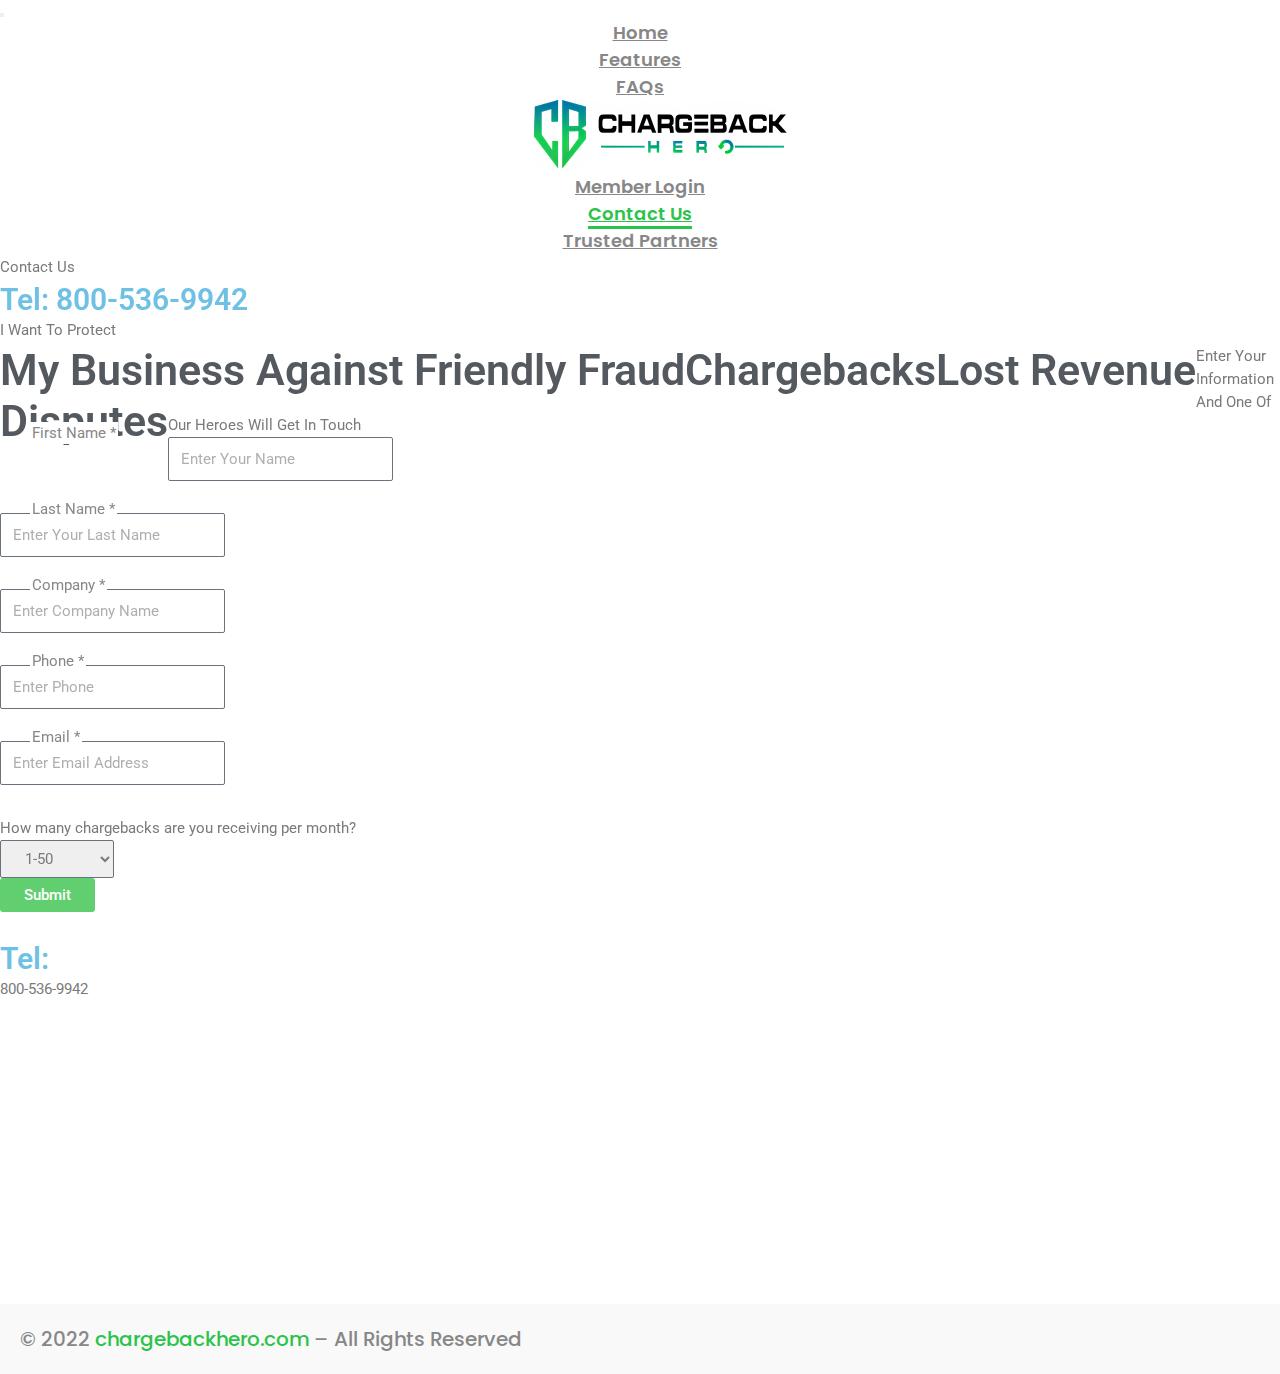
==== commit 19751f4c: "9th Commit" ====
--- a/html/contact-us.html
+++ b/html/contact-us.html
@@ -6,6 +6,7 @@
  <meta name="viewport" content="width=device-width, initial-scale=1.0">
  <title>Contact Us &#8211; CHARGEBACKHERO</title>
  <link rel="icon" type="image/png" href="../img/icon.png" />
+ <link href="https://unpkg.com/aos@2.3.1/dist/aos.css" rel="stylesheet">
  <link rel="stylesheet" href="../css/style.css">
  <link rel="stylesheet" href="../css/header-footer.css">
  <link href="https://fonts.googleapis.com/css2?family=Roboto:wght@300;400;500;600;700;800&display=swap" rel="stylesheet">
@@ -57,11 +58,11 @@
  <div class="row justify-content-center mt-3">
   <div class="col-xl-11 col-xxl-10 col-md-12 col-12">
    <section class="section1 container-fluid container-xl">
-    <p class="mb-3">Contact Us</p>
-    <a class="mb-3" href="tel: 800-536-9942">Tel: 800-536-9942</a>
-    <p class="mb-3">I Want To Protect</p>
+    <p  data-aos="fade-right" data-aos-offset="0" data-aos-duration="1000" data-aos-easing="ease-in-sine" class="mb-3">Contact Us</p>
+    <a  data-aos="fade-right" data-aos-offset="0" data-aos-duration="1000" data-aos-easing="ease-in-sine" class="mb-3" href="tel: 800-536-9942">Tel: 800-536-9942</a>
+    <p  data-aos="fade-right" data-aos-offset="0" data-aos-duration="1000" data-aos-easing="ease-in-sine" class="mb-3">I Want To Protect</p>
     <div class="index">
-     <div class="section8">
+     <div class="section8" data-aos="fade-right" data-aos-offset="0" data-aos-duration="1000" data-aos-easing="ease-in-sine">
       <h2 class="m-0">My Business Against&nbsp;</h2>
       <div class="container">
        <div id="carouselSlider" class="carousel slide">
@@ -92,8 +93,8 @@
  <div class="row justify-content-center mb-3 index">
   <div class="col-12 col-xl-11 col-xxl-10 section8">
    <section class="section2 container-fluid container-xl">
-    <p class="mt-3 mb-3">Enter Your Information And One Of Our Heroes Will Get In Touch</p>
-    <form method="post" class="mx-lg-2">
+    <p data-aos="fade-right" data-aos-offset="100" data-aos-duration="2000" class="mt-3 mb-3">Enter Your Information And One Of Our Heroes Will Get In Touch</p>
+    <form method="post" class="mx-lg-2" data-aos="fade-right" data-aos-offset="100" data-aos-duration="2000" >
      <div class="row m-0">
       <div class="form-group col-md-6 col-12 m-0 p-0">
        <label for="first-name" class="form-label">First Name *</label>
@@ -133,7 +134,7 @@
       <button type="submit" class="btn btn-primary d-flex float-left">Submit</button>
      </div>
     </form>
-    <div class="icons btn-group">
+    <div class="icons btn-group" data-aos="fade-right" data-aos-offset="100" data-aos-duration="2000">
      <a class="fa-brands fa-facebook" href="https://www.facebook.com/ChargebackHero/"></a>
      <a class="fa-brands fa-twitter" href="https://twitter.com/Chargebackheros"></a>
      <a class="fa-brands fa-instagram" href="https://www.instagram.com/chargebackhero/"></a>
@@ -187,7 +188,9 @@
  <script src="https://cdn.jsdelivr.net/npm/bootstrap@5.2.3/dist/js/bootstrap.min.js" integrity="sha384-cuYeSxntonz0PPNlHhBs68uyIAVpIIOZZ5JqeqvYYIcEL727kskC66kF92t6Xl2V" crossorigin="anonymous"></script>
  <script src="../js/header.js" defer></script>
  <script src="../js/carousel.js" defer></script>
+ <script src="https://unpkg.com/aos@2.3.1/dist/aos.js"></script>
  <script>
+  AOS.init({ once: true });
   document.cookie = "myCookie=myValue; SameSite=None; Secure";
  </script>
 </body>
--- a/css/style.css
+++ b/css/style.css
@@ -42,6 +42,28 @@
 
 .index .section1 {
     height: 50rem;
+}
+
+.index .bounce img {
+    animation-name: bouncer;
+    display: flex;
+    animation-delay: 1s;
+    animation-duration: 2s;
+    animation-iteration-count: infinite;
+}
+
+@keyframes bouncer {
+    0% {
+        transform: translateY(0);
+    }
+
+    50% {
+        transform: translateY(-25px);
+    }
+
+    100% {
+        transform: translateY(0);
+    }
 }
 
 .index .section1 h2 {
@@ -172,7 +194,6 @@
     border-radius: 30px;
     background: white;
     box-shadow: 0px 0px 42px -7px rgba(174.7265625, 124.00600532863452, 124.00600532863452, 0.23);
-    transition: background 0.3s, border 0.3s, border-radius 0.3s, box-shadow 0.3s;
     margin: 0px 10px 0px 10px;
     --e-column-margin-right: 10px;
     --e-column-margin-left: 10px;
@@ -262,6 +283,7 @@
 }
 
 .index .section8 h2 {
+    font-family: 'Roboto', sans-serif;
     font-size: 2.688rem;
     line-height: 1.2;
     color: #54595F;
@@ -328,17 +350,19 @@
     }
 
     .index .section1 {
-        height: 30rem;
+        height: 40rem;
     }
 
     .index .section1 h2 {
-        font-size: 1.938rem;
-    }
-
-    .index .section1 p,
+        font-size: 2.25rem;
+    }
+
+    .index .section1 p {
+        font-size: 1.125rem;
+    }
+
     .index .section2 .txt p,
     .index .section3 .txt p,
-    .index .section4 p,
     .index .section8 p {
         font-size: 1rem;
     }
@@ -350,7 +374,7 @@
     .index .section2 .floater {
         padding: 30px 10px;
         flex-wrap: wrap;
-        width: 92%;
+        width: 88%;
         height: 100%;
     }
 
@@ -386,7 +410,6 @@
         padding-left: 5px;
     }
 
-    .index .section4 img,
     .index .section6 img {
         width: 45px;
     }
@@ -395,31 +418,6 @@
         padding: 10px;
     }
 
-    .index .section4 h2,
-    .index .section6 h2 {
-        font-size: 2rem;
-    }
-
-    .index .section4 .box h4 {
-        font-size: 1rem;
-    }
-
-    .index .section4 .box p {
-        font-size: 0.875rem;
-    }
-
-    .index .section5 h3 {
-        font-size: 1.563rem;
-    }
-
-    .index .section5 h2 {
-        font-size: 2.125rem;
-    }
-
-    .index .section5 p {
-        font-size: 1.125rem;
-    }
-
     .index .section5 .team-banner {
         display: none;
     }
@@ -441,16 +439,20 @@
     }
 
     .index .section7 p {
-        font-size: 1.125rem;
+        font-size: 1.625rem;
     }
 
     .index .section8 h2 {
-        font-size: 2rem;
+        font-size: 2.688rem;
     }
 
     .index .section8 form input {
         padding: 8px;
-        font-size: 0.75rem;
+        font-size: 0.875rem;
+    }
+
+    .index .section8 .container {
+        padding: 0px;
     }
 
     .index .section8 .form-group {
@@ -459,7 +461,7 @@
     }
 
     .index .section8 .form-group label {
-        font-size: 0.75rem;
+        font-size: 0.875rem;
     }
 
     .index .section8 .btn {
@@ -470,6 +472,10 @@
 @media (max-width: 767.98px) {
     .index .spacer {
         margin-bottom: 20%;
+    }
+
+    .index .section1 h2 {
+        font-size: 1.938rem;
     }
 
     .index .section1 {
@@ -493,9 +499,44 @@
         padding: 50px 30px 50px 30px;
     }
 
+    .index .section4 h2,
+    .index .section6 h2 {
+        font-size: 2rem;
+    }
+
+    .index .section4 p,
+    .index .section5 p,
+    .index .section7 p {
+        font-size: 1.125rem;
+    }
+
+    .index .section4 .box h2 {
+        font-size: 1rem;
+    }
+
+    .index .section4 .box p {
+        font-size: 0.875rem;
+    }
+
+    .index .section5 h2 {
+        font-size: 2.125rem;
+    }
+
     .index .section4 img,
     .index .section6 img {
         width: 50px;
+    }
+
+    .index .section8 form input {
+        padding: 12px;
+    }
+
+    .index .section8 .col-md-7 {
+        padding: 0px 1.875rem !important;
+    }
+
+    .index .section8 p {
+        padding: 10px 20px;
     }
 }
 
@@ -571,7 +612,7 @@
     transition-duration: 0.5s;
 }
 
-@media (max-width: 767.98px) {
+@media (max-width: 991.98px) {
     .faqs .spacer {
         margin-bottom: 20%;
     }
@@ -661,6 +702,7 @@
 
 .contact-us .section2 form input::placeholder {
     color: #7A7A7A;
+    opacity: 0.6;
 }
 
 .contact-us .section2 form input {
@@ -738,7 +780,7 @@
     background-color: #0077b5;
 }
 
-@media (max-width: 767.98px) {
+@media (max-width: 991.98px) {
 
     .contact-us .section1 p,
     .contact-us .section3 p {
@@ -748,15 +790,6 @@
     .contact-us .section1 a,
     .contact-us .section3 a {
         font-size: 1.563rem;
-    }
-
-    .contact-us .section1 h2 {
-        display: block;
-    }
-
-    .contact-us .section1 .carousel-inner {
-        display: block;
-        padding: 0px;
     }
 
     .contact-us .section2 p {
@@ -784,6 +817,17 @@
     }
 }
 
+@media (max-width: 767.98px) {
+    .contact-us .section1 h2 {
+        display: block;
+    }
+
+    .contact-us .section1 .carousel-inner {
+        display: block;
+        padding: 0px;
+    }
+}
+
 /* Contact-Us End */
 /* Trusted partners Start */
 .partners * {
@@ -812,7 +856,7 @@
     margin: 0px;
 }
 
-@media (max-width: 767.98px) {
+@media (max-width: 991.98px) {
     .partners .spacer {
         margin-bottom: 20%;
     }
@@ -912,7 +956,7 @@
     border-radius: 3px;
 }
 
-@media (max-width: 767.98px) {
+@media (max-width: 991.98px) {
 
     .features .section1 p,
     .features .section3 p {
@@ -921,7 +965,7 @@
 
     .features .section1 h2,
     .features .section3 h2 {
-        font-size: 1.5rem;
+        font-size: 1.563rem;
     }
 
     .features .section2 .box h4 {
@@ -959,7 +1003,7 @@
     text-shadow: none;
 }
 
-.login .inner {
+.login {
     padding: 100px 0 170px 0;
     background-image: url(../img/login.jpg);
     background-position: center;
--- a/css/header-footer.css
+++ b/css/header-footer.css
@@ -54,8 +54,8 @@
    font-family: "Poppins", Sans-serif !important;
  }
 
-  footer a:hover ,
-  footer a:focus {
+ footer a:hover,
+ footer a:focus {
    text-decoration: none;
    color: #2CC34A;
  }
@@ -93,6 +93,14 @@
      background-image: url(../img/navigation-bar.svg);
    }
 
+   .header .navbar-toggler[aria-expanded="true"] .navbar-toggler-icon {
+     background-image: url(../img/navigation-bar-close.svg);
+   }
+
+   .header .navbar-toggler-icon {
+     background-image: url(../img/navigation-bar.svg);
+   }
+
    .header button.navbar-toggler:focus,
    .header button.navbar-toggler:active {
      box-shadow: none;
@@ -100,8 +108,8 @@
    }
 
    .header .navbar-nav {
-    position: absolute;
-    z-index: 999;
+     position: absolute;
+     z-index: 999;
      width: 100%;
      text-align: left;
      align-items: self-start;
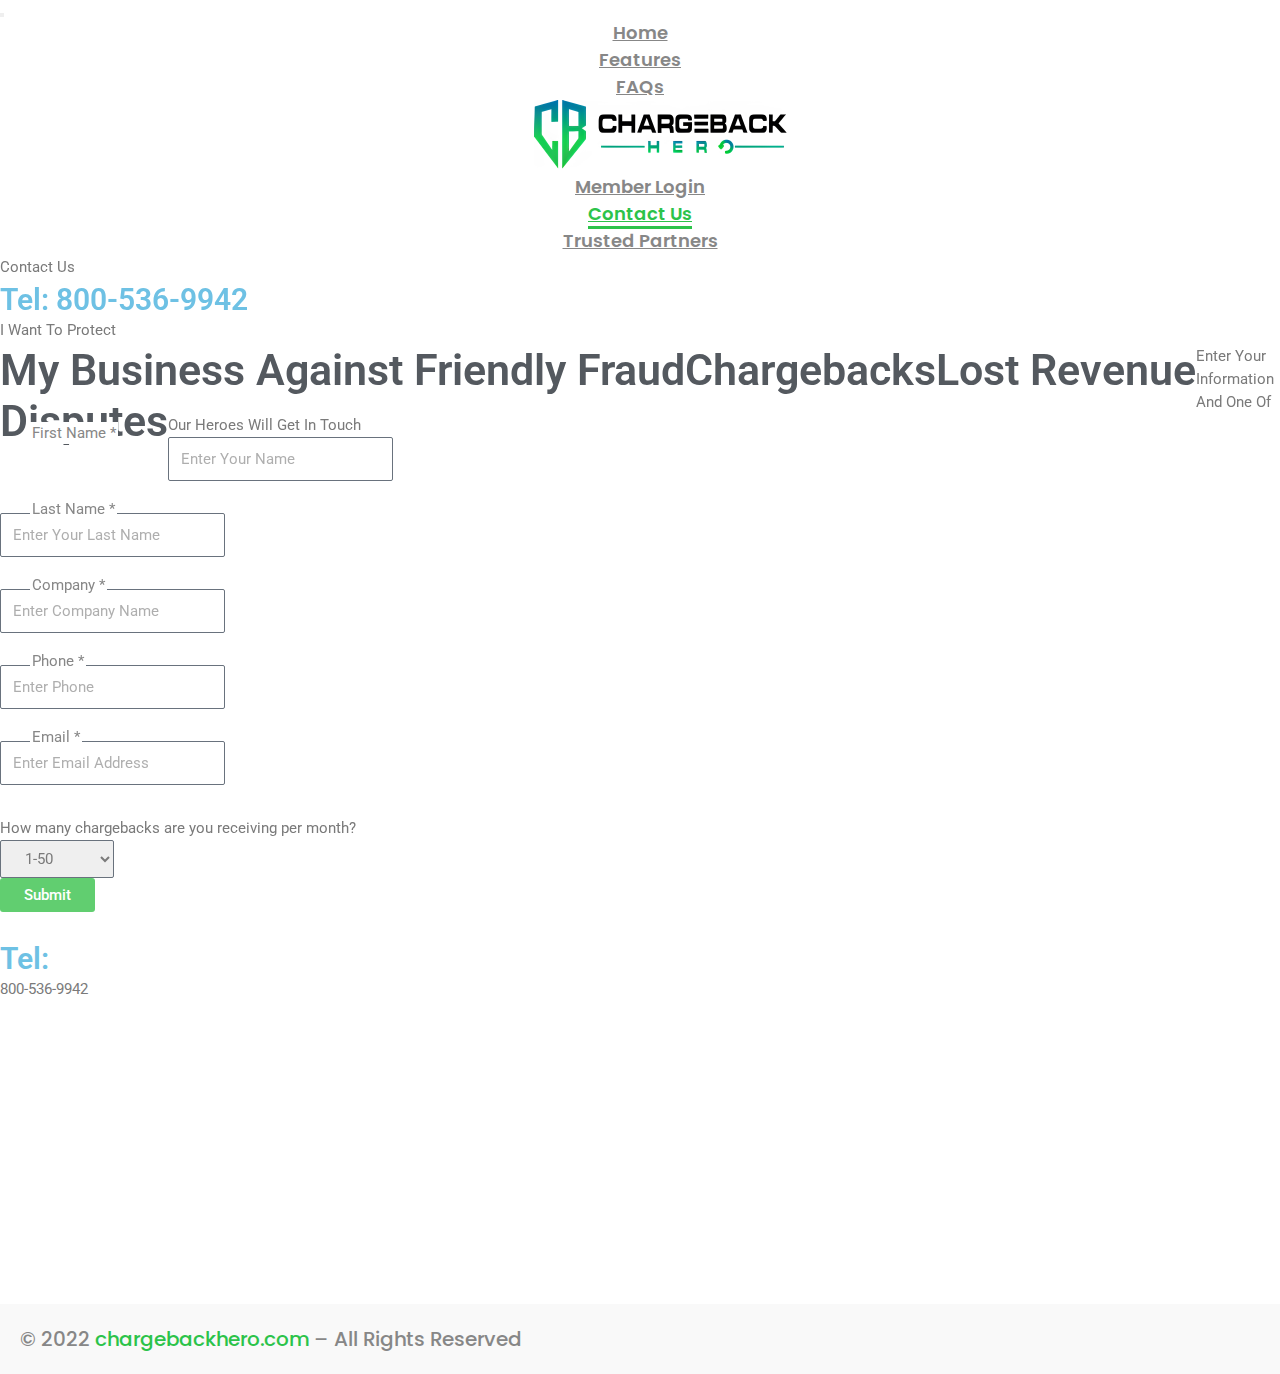
==== commit 32069694: "10th Commit" ====
--- a/html/contact-us.html
+++ b/html/contact-us.html
@@ -40,7 +40,7 @@
       <a class="navbar-brand lrg-logo" href="../index.html"><img src="../img/logo.png" alt="Logo" width="253" height="69"></a>
      </li>
      <li class="nav-item">
-      <a class="nav-link" onclick="closeNavbar()" href="./login.html">Member Login</a>
+      <a class="nav-link" onclick="closeNavbar()" href="../cbms/login.html">Member Login</a>
      </li>
      <li class="nav-item">
       <a class="nav-link show" onclick="closeNavbar()" href="./contact-us.html">Contact Us</a>
@@ -58,9 +58,9 @@
  <div class="row justify-content-center mt-3">
   <div class="col-xl-11 col-xxl-10 col-md-12 col-12">
    <section class="section1 container-fluid container-xl">
-    <p  data-aos="fade-right" data-aos-offset="0" data-aos-duration="1000" data-aos-easing="ease-in-sine" class="mb-3">Contact Us</p>
-    <a  data-aos="fade-right" data-aos-offset="0" data-aos-duration="1000" data-aos-easing="ease-in-sine" class="mb-3" href="tel: 800-536-9942">Tel: 800-536-9942</a>
-    <p  data-aos="fade-right" data-aos-offset="0" data-aos-duration="1000" data-aos-easing="ease-in-sine" class="mb-3">I Want To Protect</p>
+    <p data-aos="fade-right" data-aos-offset="0" data-aos-duration="1000" data-aos-easing="ease-in-sine" class="mb-3">Contact Us</p>
+    <a data-aos="fade-right" data-aos-offset="0" data-aos-duration="1000" data-aos-easing="ease-in-sine" class="mb-3" href="tel: 800-536-9942">Tel: 800-536-9942</a>
+    <p data-aos="fade-right" data-aos-offset="0" data-aos-duration="1000" data-aos-easing="ease-in-sine" class="mb-3">I Want To Protect</p>
     <div class="index">
      <div class="section8" data-aos="fade-right" data-aos-offset="0" data-aos-duration="1000" data-aos-easing="ease-in-sine">
       <h2 class="m-0">My Business Against&nbsp;</h2>
@@ -135,10 +135,10 @@
      </div>
     </form>
     <div class="icons btn-group" data-aos="fade-right" data-aos-offset="100" data-aos-duration="2000">
-     <a class="fa-brands fa-facebook" href="https://www.facebook.com/ChargebackHero/"></a>
-     <a class="fa-brands fa-twitter" href="https://twitter.com/Chargebackheros"></a>
-     <a class="fa-brands fa-instagram" href="https://www.instagram.com/chargebackhero/"></a>
-     <a class="fa-brands fa-linkedin" href="https://www.linkedin.com/organization/11135337/"></a>
+     <a class="fa-brands fa-facebook" target="_blank" href="https://www.facebook.com/ChargebackHero/"></a>
+     <a class="fa-brands fa-twitter" target="_blank" href="https://twitter.com/Chargebackheros"></a>
+     <a class="fa-brands fa-instagram" target="_blank" href="https://www.instagram.com/chargebackhero/"></a>
+     <a class="fa-brands fa-linkedin" target="_blank" href="https://www.linkedin.com/organization/11135337/"></a>
     </div>
    </section>
   </div>
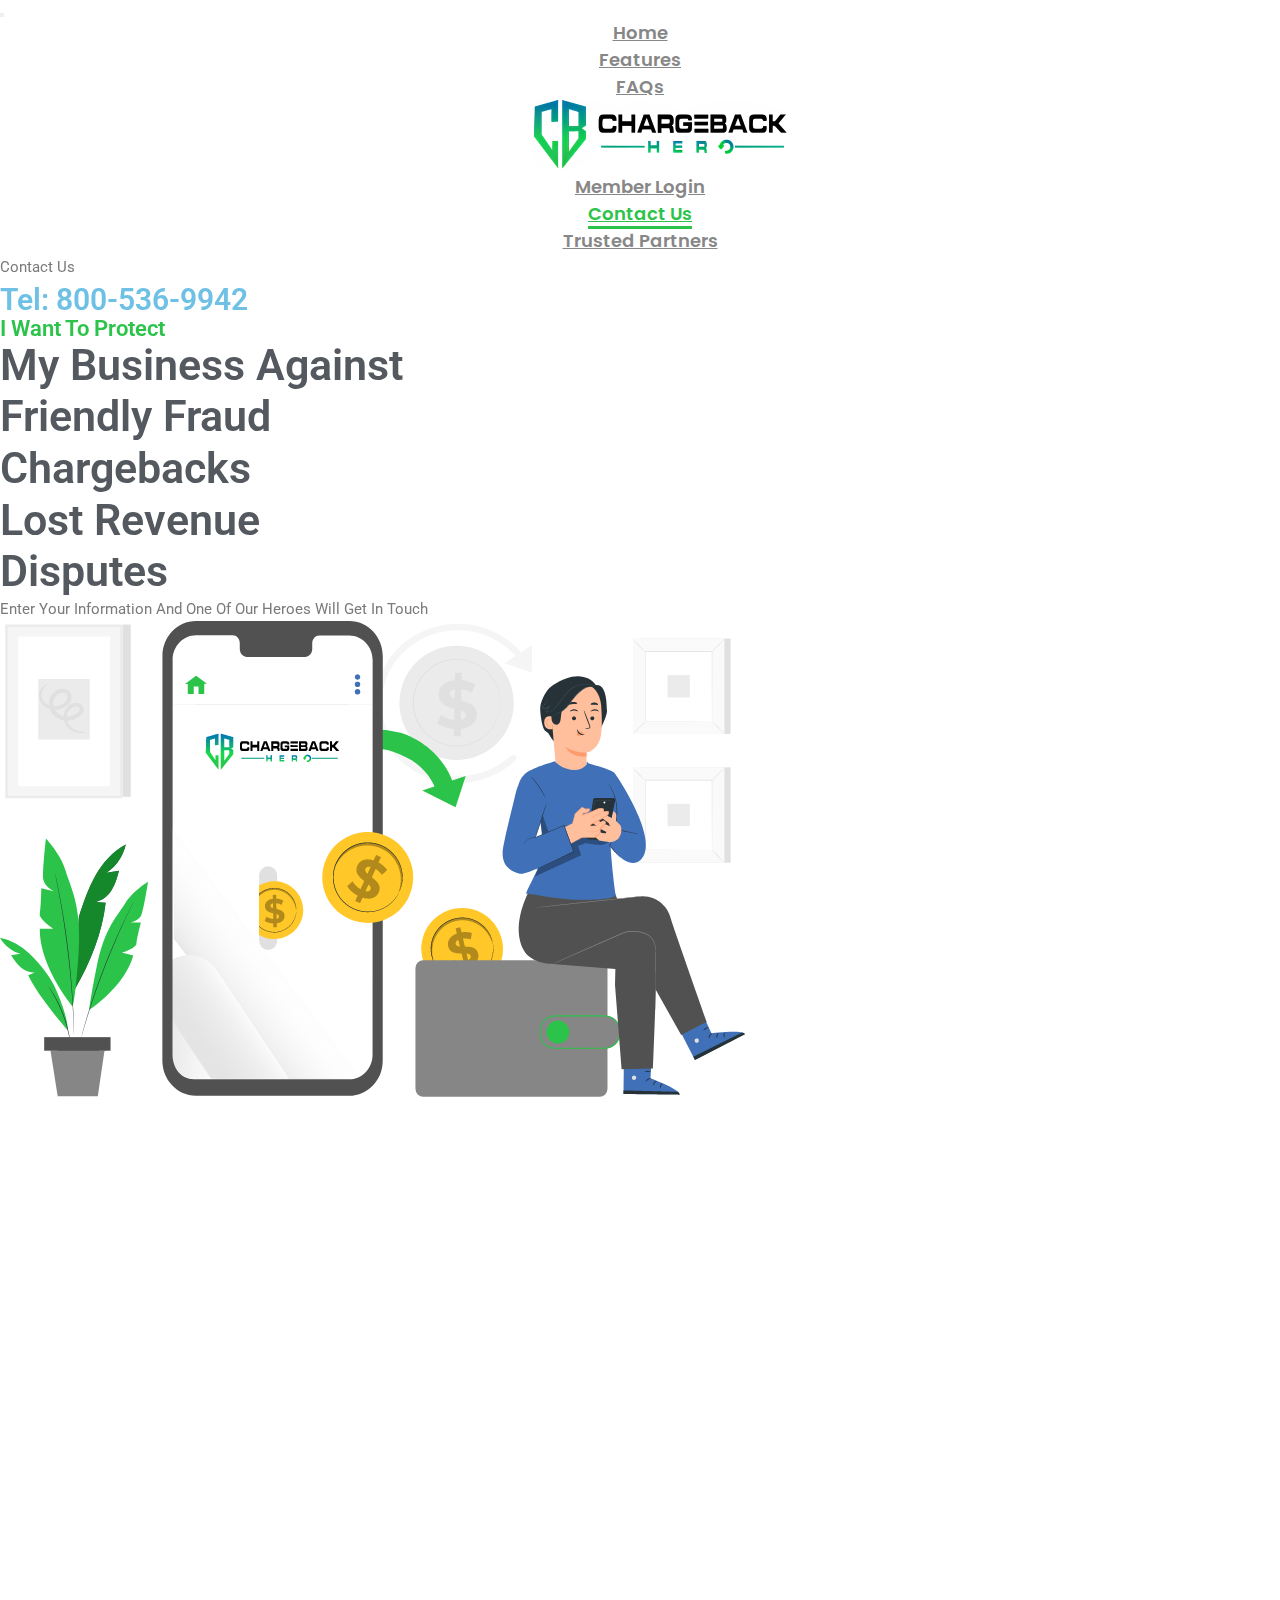
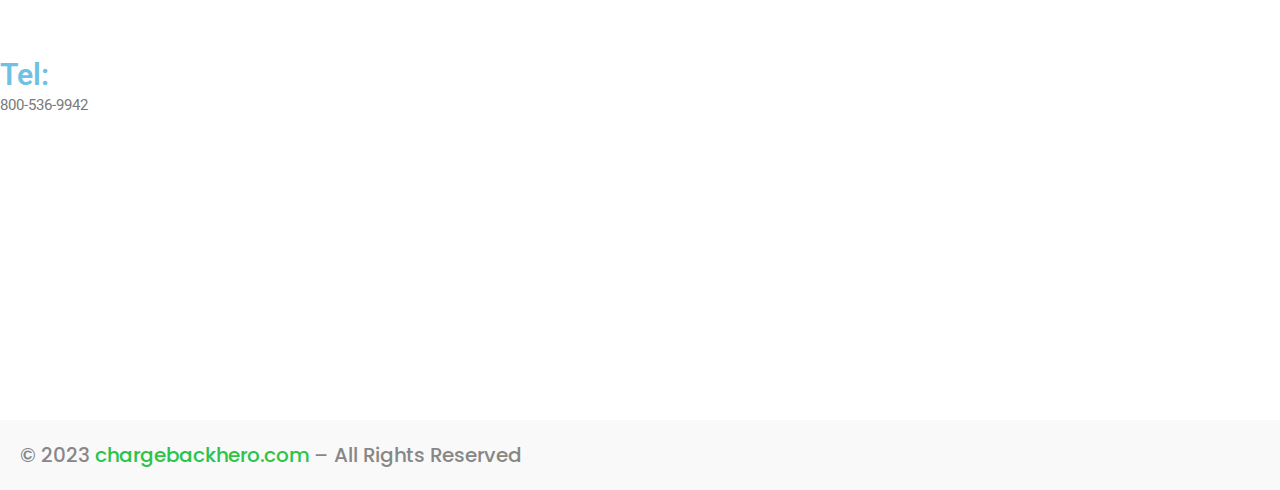
==== commit ae27d1a6: "11th Commit" ====
--- a/html/contact-us.html
+++ b/html/contact-us.html
@@ -60,90 +60,89 @@
    <section class="section1 container-fluid container-xl">
     <p data-aos="fade-right" data-aos-offset="0" data-aos-duration="1000" data-aos-easing="ease-in-sine" class="mb-3">Contact Us</p>
     <a data-aos="fade-right" data-aos-offset="0" data-aos-duration="1000" data-aos-easing="ease-in-sine" class="mb-3" href="tel: 800-536-9942">Tel: 800-536-9942</a>
-    <p data-aos="fade-right" data-aos-offset="0" data-aos-duration="1000" data-aos-easing="ease-in-sine" class="mb-3">I Want To Protect</p>
-    <div class="index">
-     <div class="section8" data-aos="fade-right" data-aos-offset="0" data-aos-duration="1000" data-aos-easing="ease-in-sine">
-      <h2 class="m-0">My Business Against&nbsp;</h2>
-      <div class="container">
+   </section>
+  </div>
+ </div>
+ <!-- Section 1 End -->
+
+ <!-- Section 8 Start -->
+ <div class="row justify-content-center mb-5 index">
+  <div class="col-xl-11 col-xxl-10 col-md-12 col-12">
+   <section class="section8 section2 container-fluid container-xl">
+    <div class="row">
+     <div class="col-md-6 col-12 text-center text-md-start" data-aos="fade-right" data-aos-offset="100" data-aos-duration="2000">
+      <p class="grn" data-aos="fade-right" data-aos-offset="0" data-aos-duration="1000" data-aos-easing="ease-in-sine">I Want To Protect</p>
+      <h2 class="m-0 text-md-start text-center">My Business Against</h2>
+      <div class="container p-0">
        <div id="carouselSlider" class="carousel slide">
         <div class="carousel-inner">
-         <div class="carousel-item active text-center">
+         <div class="carousel-item active text-md-start text-center">
           <h2>Friendly Fraud</h2>
          </div>
-         <div class="carousel-item text-center">
+         <div class="carousel-item text-md-start text-center">
           <h2>Chargebacks</h2>
          </div>
-         <div class="carousel-item text-center">
+         <div class="carousel-item text-md-start text-center">
           <h2>Lost Revenue</h2>
          </div>
-         <div class="carousel-item text-center">
+         <div class="carousel-item text-md-start text-center">
           <h2>Disputes</h2>
          </div>
         </div>
        </div>
       </div>
+      <p class="mt-3 mb-3">Enter Your Information And One Of Our Heroes Will Get In Touch</p>
+      <div class="mb-3 d-flex justify-content-center align-items-center">
+       <img class="img-fluid" src="../img/banner-3.png" alt="banner">
+      </div>
+      <div class="icons btn-group mt-3 mb-3" data-aos="fade-right" data-aos-offset="0" data-aos-duration="2000">
+       <a class="fa-brands fa-facebook" target="_blank" href="https://www.facebook.com/ChargebackHero/"></a>
+       <a class="fa-brands fa-twitter" target="_blank" href="https://twitter.com/Chargebackheros"></a>
+       <a class="fa-brands fa-instagram" target="_blank" href="https://www.instagram.com/chargebackhero/"></a>
+       <a class="fa-brands fa-linkedin" target="_blank" href="https://www.linkedin.com/organization/11135337/"></a>
+      </div>
+     </div>
+     <div class="col-md-6 col-12 text-center text-md-start px-4 mt-5" data-aos="fade-left" data-aos-offset="100" data-aos-duration="2000">
+      <form method="post">
+       <div class="row">
+        <div class="form-group col-12">
+         <label for="first-name" class="form-label">First Name *</label>
+         <input type="text" autocomplete="on" class="form-control" id="first-name" required placeholder="Enter Your Name">
+        </div>
+        <div class="form-group col-12">
+         <label for="last-name" class="form-label">Last Name *</label>
+         <input type="text" autocomplete="on" class="form-control" id="last-name" required placeholder="Enter Your Last Name">
+        </div>
+        <div class="form-group col-12">
+         <label for="company" class="form-label">Company *</label>
+         <input type="text" autocomplete="on" class="form-control" id="company" required placeholder="Enter Company Name">
+        </div>
+        <div class="form-group col-12">
+         <label for="phone" class="form-label">Phone *</label>
+         <input type="tel" autocomplete="on" class="form-control" id="phone" required placeholder="Enter Phone">
+        </div>
+        <div class="form-group col-12">
+         <label for="email" class="form-label">Email *</label>
+         <input type="email" autocomplete="on" class="form-control" id="email" required placeholder="Enter Email Address">
+        </div>
+        <div class="form-group col-12">
+         <p class="mb-1 py-0">How many chargebacks are you receiving per month?</p>
+         <select class="form-select" required="" aria-label="chargebacks" id="chargebacks">
+          <option value="1-50">1-50</option>
+          <option value="51-150">51-150</option>
+          <option value="151-499">151-499</option>
+          <option value="500+">500+</option>
+         </select>
+        </div>
+       </div>
+       <button type="submit" class="btn btn-primary">Sign Up</button>
+      </form>
      </div>
     </div>
    </section>
   </div>
  </div>
- <!-- Section 1 End -->
-
- <!-- Section 2 Start -->
- <div class="row justify-content-center mb-3 index">
-  <div class="col-12 col-xl-11 col-xxl-10 section8">
-   <section class="section2 container-fluid container-xl">
-    <p data-aos="fade-right" data-aos-offset="100" data-aos-duration="2000" class="mt-3 mb-3">Enter Your Information And One Of Our Heroes Will Get In Touch</p>
-    <form method="post" class="mx-lg-2" data-aos="fade-right" data-aos-offset="100" data-aos-duration="2000" >
-     <div class="row m-0">
-      <div class="form-group col-md-6 col-12 m-0 p-0">
-       <label for="first-name" class="form-label">First Name *</label>
-       <input type="text" autocomplete="on" class="form-control" id="first-name" required placeholder="Enter Your Name">
-      </div>
-      <div class="form-group col-md-6 col-12 m-0 p-0">
-       <label for="last-name" class="form-label">Last Name *</label>
-       <input type="text" autocomplete="on" class="form-control" id="last-name" required placeholder="Enter Your Last Name">
-      </div>
-     </div>
-     <div class="row m-0">
-      <div class="form-group col-md-6 col-12 m-0 p-0">
-       <label for="company" class="form-label">Company *</label>
-       <input type="text" autocomplete="on" class="form-control" id="company" required placeholder="Enter Company Name">
-      </div>
-      <div class="form-group col-md-6 col-12 m-0 p-0">
-       <label for="phone" class="form-label">Phone *</label>
-       <input type="tel" autocomplete="on" class="form-control" id="phone" required placeholder="Enter Phone">
-      </div>
-     </div>
-     <div class="row m-0">
-      <div class="form-group col-12 m-0 p-0">
-       <label for="email" class="form-label">Email *</label>
-       <input type="email" autocomplete="on" class="form-control" id="email" required placeholder="Enter Email Address">
-      </div>
-     </div>
-     <div class="row m-0">
-      <p class="p-0 mt-1 mb-1">How many chargebacks are you receiving per month?</p>
-      <select class="form-select" required aria-label="chargebacks" id="chargebacks">
-       <option value="1-50">1-50</option>
-       <option value="51-150">51-150</option>
-       <option value="151-499">151-499</option>
-       <option value="500+">500+</option>
-      </select>
-     </div>
-     <div class="d-flex justify-content-md-end justify-content-center mb-3">
-      <button type="submit" class="btn btn-primary d-flex float-left">Submit</button>
-     </div>
-    </form>
-    <div class="icons btn-group" data-aos="fade-right" data-aos-offset="100" data-aos-duration="2000">
-     <a class="fa-brands fa-facebook" target="_blank" href="https://www.facebook.com/ChargebackHero/"></a>
-     <a class="fa-brands fa-twitter" target="_blank" href="https://twitter.com/Chargebackheros"></a>
-     <a class="fa-brands fa-instagram" target="_blank" href="https://www.instagram.com/chargebackhero/"></a>
-     <a class="fa-brands fa-linkedin" target="_blank" href="https://www.linkedin.com/organization/11135337/"></a>
-    </div>
-   </section>
-  </div>
- </div>
- <!-- Section 2 End -->
+ <!-- Section 8 End -->
 
  <!-- Section 3 Start -->
  <div class="row justify-content-center">
@@ -176,11 +175,9 @@
  </div>
  <!-- Section 3 End -->
 
-
-
  <!-- Footer start -->
  <footer class="text-center">
-  <p>© 2022 <a href="../index.html">chargebackhero.com</a> – All Rights Reserved</p>
+  <p>© 2023 <a href="../index.html">chargebackhero.com</a> – All Rights Reserved</p>
  </footer>
  <!-- Footer End -->
 
--- a/css/style.css
+++ b/css/style.css
@@ -290,7 +290,8 @@
     font-weight: 600;
 }
 
-.index .section8 form input {
+.index .section8 form input ,
+.index .section8 form select {
     padding: 12px;
     font-size: 1rem;
     border-radius: 30px;
@@ -721,7 +722,15 @@
     color: #7A7A7A;
     border: 1px solid #69727d;
     border-radius: 2px;
-    padding: 8px 20px;
+}
+
+.index .section2 .form-group {
+    position: relative;
+    margin-bottom: 2.25rem;
+}
+
+.index .section2 .form-group:nth-last-child(2) {
+    margin-bottom: 1.5rem;
 }
 
 .contact-us .section2 .btn {
@@ -747,7 +756,6 @@
     font-weight: 400;
     color: white;
     padding: 13px 14px;
-    margin: 0px;
 }
 
 .contact-us .section2 .icons a:hover,
